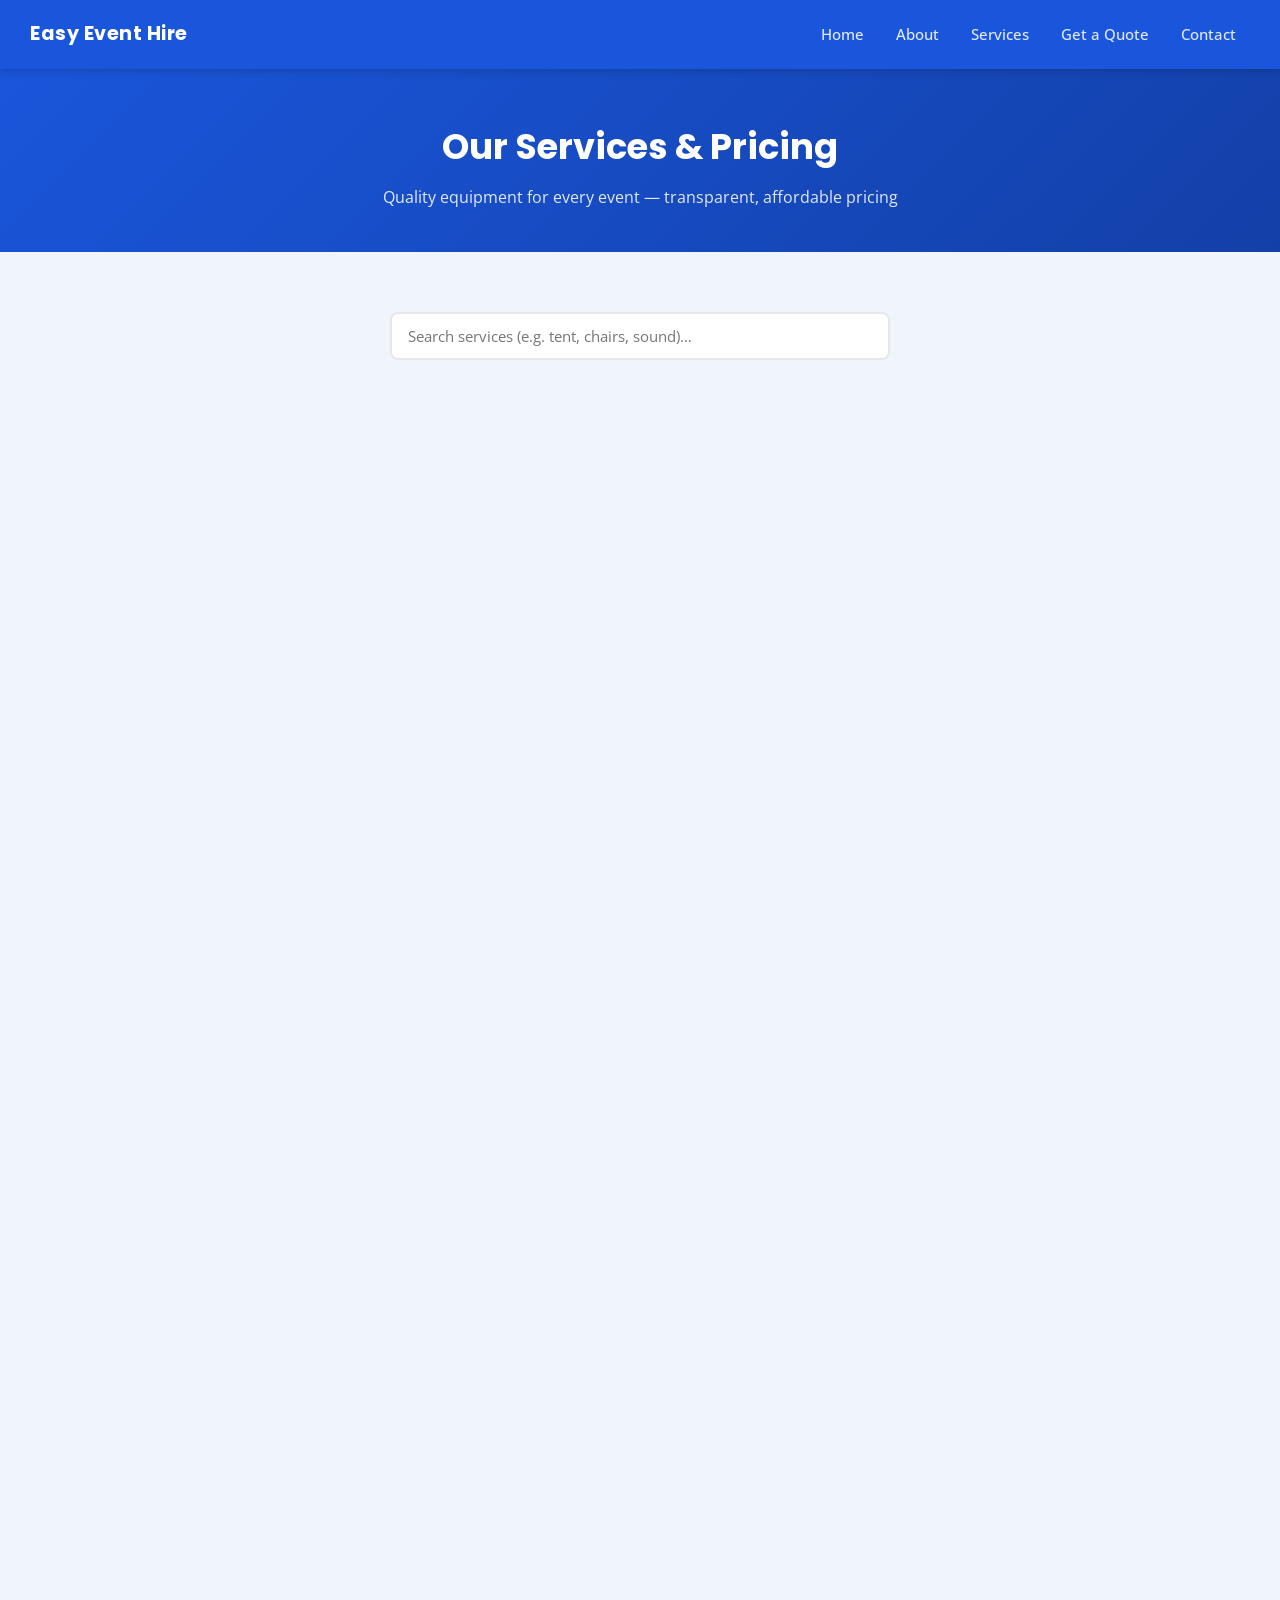
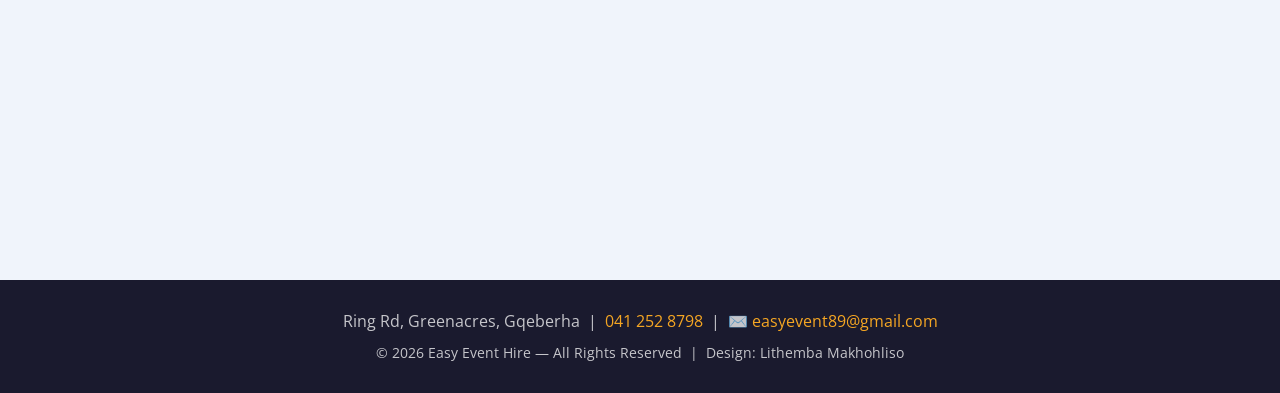
==== services.html @ b0076ef0 "update all files" ====
<!DOCTYPE html>
<html lang="en">
<head>
  <meta charset="UTF-8">
  <meta name="viewport" content="width=device-width, initial-scale=1.0">
  <title>Services &amp; Pricing – Easy Event Hire Gqeberha</title>
  <meta name="description" content="Browse Easy Event Hire's full range of event equipment: tents, chairs, tables, sound systems, and mobile fridges. Transparent pricing for Gqeberha and Eastern Cape.">
  <meta name="keywords" content="event hire services, tent hire prices, chair hire Gqeberha, sound system hire, mobile fridge hire Eastern Cape">
  <meta name="robots" content="index, follow">
  <link rel="canonical" href="https://easyeventhire.co.za/services.html">
  <link rel="stylesheet" href="./CSS/style.css">
</head>
<body>

  <nav>
    <a href="index.html" class="nav-brand"> Easy Event Hire</a>
    <button class="hamburger" aria-label="Toggle menu" aria-expanded="false">
      <span></span><span></span><span></span>
    </button>
    <ul class="nav-links">
      <li><a href="index.html">Home</a></li>
      <li><a href="about.html">About</a></li>
      <li><a href="services.html">Services</a></li>
      <li><a href="enquiry.html">Get a Quote</a></li>
      <li><a href="contact.html">Contact</a></li>
    </ul>
  </nav>

  <div class="page-hero">
    <h1>Our Services &amp; Pricing</h1>
    <p>Quality equipment for every event — transparent, affordable pricing</p>
  </div>

  <main>
    <!-- Search Bar -->
    <section class="section" style="padding-bottom:0;">
      <div class="container">
        <div class="search-bar">
          <input type="text" id="service-search" placeholder="Search services (e.g. tent, chairs, sound)…" aria-label="Search services">
          <button class="btn btn-blue" id="search-clear" style="display:none;" onclick="clearSearch()">Clear</button>
        </div>
        <p id="no-results" style="text-align:center; color:#6b7280; display:none;">No services match your search.</p>
      </div>
    </section>

    <!-- Service Cards -->
    <section class="section fade-in">
      <div class="container">
        <div class="cards-grid" id="services-grid">
          <div class="card service-card" data-keywords="tent tents outdoor marquee canopy shelter">
            <div class="card-icon"></div>
            <h3>Tents / Marquees</h3>
            <p>Large outdoor tents suitable for 50–500 guests. Includes setup and takedown.</p>
            <p style="margin-top:12px; font-weight:700; color:#1a56db;">From R 1 800 / day</p>
            <a href="enquiry.html" class="btn btn-blue" style="margin-top:16px; display:inline-block;">Book Now</a>
          </div>
          <div class="card service-card" data-keywords="chairs seating sitting furniture tables">
            <div class="card-icon"></div>
            <h3>Chairs &amp; Tables</h3>
            <p>White plastic chairs and folding tables. Suitable for any event size.</p>
            <p style="margin-top:12px; font-weight:700; color:#1a56db;">Chairs R 350 / 50 &nbsp;|&nbsp; Tables R 400 / 10</p>
            <a href="enquiry.html" class="btn btn-blue" style="margin-top:16px; display:inline-block;">Book Now</a>
          </div>
          <div class="card service-card" data-keywords="sound system music audio speaker pa dj">
            <div class="card-icon"></div>
            <h3>Sound System</h3>
            <p>Professional PA speakers, microphones, amplifier, and DJ setup included.</p>
            <p style="margin-top:12px; font-weight:700; color:#1a56db;">From R 1 200 / day</p>
            <a href="enquiry.html" class="btn btn-blue" style="margin-top:16px; display:inline-block;">Book Now</a>
          </div>
          <div class="card service-card" data-keywords="fridge mobile cooler drinks cold beverages">
            <div class="card-icon"></div>
            <h3>Mobile Fridge</h3>
            <p>Large-capacity mobile refrigerator perfect for drinks and food at outdoor events.</p>
            <p style="margin-top:12px; font-weight:700; color:#1a56db;">From R 950 / day</p>
            <a href="enquiry.html" class="btn btn-blue" style="margin-top:16px; display:inline-block;">Book Now</a>
          </div>
          <div class="card service-card" data-keywords="generator power electricity backup">
            <div class="card-icon"></div>
            <h3>Generator</h3>
            <p>Reliable diesel generator for areas without stable power supply.</p>
            <p style="margin-top:12px; font-weight:700; color:#1a56db;">From R 750 / day</p>
            <a href="enquiry.html" class="btn btn-blue" style="margin-top:16px; display:inline-block;">Book Now</a>
          </div>
          <div class="card service-card" data-keywords="lighting lights led decor fairy lights">
            <div class="card-icon"></div>
            <h3>Event Lighting</h3>
            <p>LED fairy lights, spotlights, and dance-floor lighting packages.</p>
            <p style="margin-top:12px; font-weight:700; color:#1a56db;">From R 600 / day</p>
            <a href="enquiry.html" class="btn btn-blue" style="margin-top:16px; display:inline-block;">Book Now</a>
          </div>
        </div>
      </div>
    </section>

    <!-- Gallery with Lightbox -->
    <section class="section fade-in" style="background:#fff;">
      <div class="container">
        <h2 class="section-title">Gallery</h2>
        <p class="section-sub">Click any image to view it larger.</p>
        <div class="gallery-grid">
          <div class="gallery-item" data-caption="Large tent setup for outdoor event" tabindex="0" role="button" aria-label="Open large tent image">
            <div class="gallery-placeholder"><span>Tent Setup</span></div>
          </div>
          <div class="gallery-item" data-caption="Chairs arranged for a seated event" tabindex="0" role="button" aria-label="Open chairs image">
            <div class="gallery-placeholder"><span>Chairs</span></div>
          </div>
          <div class="gallery-item" data-caption="Professional sound system and DJ setup" tabindex="0" role="button" aria-label="Open sound system image">
            <div class="gallery-placeholder"><span>Sound System</span></div>
          </div>
          <div class="gallery-item" data-caption="Mobile refrigerator unit" tabindex="0" role="button" aria-label="Open fridge image">
            <div class="gallery-placeholder"><span>Mobile Fridge</span></div>
          </div>
        </div>
      </div>
    </section>

    <section class="section fade-in" style="text-align:center;">
      <div class="container">
        <h2 class="section-title">Need Something Not Listed?</h2>
        <p class="section-sub">Contact us directly — we can source specialised equipment on request.</p>
        <a href="enquiry.html" class="btn btn-primary" style="margin-right:12px;">Get a Quote</a>
        <a href="contact.html" class="btn btn-blue">Contact Us</a>
      </div>
    </section>
  </main>

  <!-- Lightbox -->
  <div class="lightbox" id="lightbox" role="dialog" aria-modal="true" aria-label="Image viewer">
    <div class="lightbox-inner">
      <button class="lightbox-close" id="lb-close" aria-label="Close">✕</button>
      <img id="lb-img" src="" alt="" style="min-height:180px; background:#dde8ff; border-radius:8px;">
      <p class="lightbox-caption" id="lb-caption"></p>
    </div>
  </div>

  <footer>
    <p> Ring Rd, Greenacres, Gqeberha &nbsp;|&nbsp;  <a href="tel:0412528798">041 252 8798</a> &nbsp;|&nbsp; ✉️ <a href="mailto:easyevent89@gmail.com">easyevent89@gmail.com</a></p>
    <p class="footer-copy">&copy; 2026 Easy Event Hire — All Rights Reserved &nbsp;|&nbsp; Design: Lithemba Makhohliso</p>
  </footer>

  <script src="./js/main.js"></script>
  <script>
    // ── Service search filter ────────────────────
    const searchInput = document.getElementById('service-search');
    const clearBtn    = document.getElementById('search-clear');
    const noResults   = document.getElementById('no-results');

    searchInput.addEventListener('input', () => {
      const q     = searchInput.value.toLowerCase().trim();
      const cards = document.querySelectorAll('.service-card');
      let   shown = 0;

      cards.forEach(card => {
        const kw = card.dataset.keywords + ' ' + card.querySelector('h3').textContent.toLowerCase();
        const visible = !q || kw.includes(q);
        card.style.display = visible ? '' : 'none';
        if (visible) shown++;
      });

      noResults.style.display = shown === 0 ? 'block' : 'none';
      clearBtn.style.display  = q ? 'inline-block' : 'none';
    });

    function clearSearch() {
      searchInput.value = '';
      searchInput.dispatchEvent(new Event('input'));
    }

    // Gallery lightbox with placeholder support
    document.querySelectorAll('.gallery-item').forEach(item => {
      const activate = () => {
        const caption = item.dataset.caption || '';
        document.getElementById('lb-img').src = '';
        document.getElementById('lb-img').alt = caption;
        document.getElementById('lb-img').style.cssText = 'min-height:160px; background:#dde8ff; border-radius:8px; width:100%;';
        document.getElementById('lb-caption').textContent = caption;
        document.getElementById('lightbox').classList.add('active');
        document.body.style.overflow = 'hidden';
      };
      item.addEventListener('click', activate);
      item.addEventListener('keydown', e => { if (e.key === 'Enter' || e.key === ' ') activate(); });
    });

    document.getElementById('lb-close').addEventListener('click', () => {
      document.getElementById('lightbox').classList.remove('active');
      document.body.style.overflow = '';
    });

    document.getElementById('lightbox').addEventListener('click', e => {
      if (e.target === document.getElementById('lightbox')) {
        document.getElementById('lightbox').classList.remove('active');
        document.body.style.overflow = '';
      }
    });
  </script>
</body>
</html>
---- CSS/style.css ----
/* =========================
   EASY EVENT HIRE - PART 3
   ========================= */

@import url('https://fonts.googleapis.com/css2?family=Poppins:wght@400;600;700&family=Open+Sans:wght@400;500&display=swap');

/* CSS Variables */
:root {
  --blue:       #1a56db;
  --blue-dark:  #1340a8;
  --gold:       #f5a623;
  --bg:         #f0f4fb;
  --white:      #ffffff;
  --dark:       #1a1a2e;
  --grey:       #6b7280;
  --light-grey: #e5e7eb;
  --radius:     8px;
  --shadow:     0 4px 16px rgba(0,0,0,0.10);
  --transition: 0.25s ease;
}

*, *::before, *::after { margin:0; padding:0; box-sizing:border-box; }

html, body { height:100%; }

body {
  font-family: 'Open Sans', sans-serif;
  background-color: var(--bg);
  color: var(--dark);
  line-height: 1.7;
  display: flex;
  flex-direction: column;
  min-height: 100vh;
}

/* ── Navigation ─────────────────────────────────── */
nav {
  background-color: var(--blue);
  padding: 0 30px;
  display: flex;
  align-items: center;
  justify-content: space-between;
  position: sticky;
  top: 0;
  z-index: 1000;
  box-shadow: 0 2px 8px rgba(0,0,0,0.18);
}

.nav-brand {
  font-family: 'Poppins', sans-serif;
  font-weight: 700;
  color: var(--white);
  font-size: 1.2rem;
  text-decoration: none;
  padding: 18px 0;
  letter-spacing: 0.5px;
}

.nav-links {
  display: flex;
  gap: 4px;
  list-style: none;
}

.nav-links a {
  color: rgba(255,255,255,0.88);
  text-decoration: none;
  padding: 8px 14px;
  border-radius: var(--radius);
  font-size: 0.95rem;
  font-weight: 500;
  transition: background var(--transition), color var(--transition);
}

.nav-links a:hover,
.nav-links a.active {
  background: rgba(255,255,255,0.15);
  color: var(--white);
}

.hamburger {
  display: none;
  flex-direction: column;
  gap: 5px;
  cursor: pointer;
  background: none;
  border: none;
  padding: 8px;
}

.hamburger span {
  display: block;
  width: 26px;
  height: 3px;
  background: var(--white);
  border-radius: 2px;
  transition: all var(--transition);
}

/* ── Hero / Banner ───────────────────────────────── */
.hero {
  background: linear-gradient(135deg, var(--blue) 0%, var(--blue-dark) 60%, #0b2a78 100%);
  color: var(--white);
  text-align: center;
  padding: 80px 20px 60px;
}

.hero h1 {
  font-family: 'Poppins', sans-serif;
  font-size: 2.8rem;
  font-weight: 700;
  margin-bottom: 16px;
  line-height: 1.2;
}

.hero p {
  font-size: 1.15rem;
  max-width: 560px;
  margin: 0 auto 30px;
  opacity: 0.9;
}

.hero-btns {
  display: flex;
  gap: 16px;
  justify-content: center;
  flex-wrap: wrap;
}

/* ── Buttons ─────────────────────────────────────── */
.btn {
  display: inline-block;
  padding: 12px 28px;
  border-radius: var(--radius);
  font-weight: 600;
  font-size: 0.95rem;
  cursor: pointer;
  transition: all var(--transition);
  text-decoration: none;
  border: 2px solid transparent;
}

.btn-primary {
  background: var(--gold);
  color: var(--dark);
  border-color: var(--gold);
}

.btn-primary:hover {
  background: #e0951a;
  border-color: #e0951a;
  transform: translateY(-2px);
  box-shadow: 0 6px 18px rgba(245,166,35,0.35);
}

.btn-outline {
  background: transparent;
  color: var(--white);
  border-color: rgba(255,255,255,0.7);
}

.btn-outline:hover {
  background: rgba(255,255,255,0.12);
  border-color: var(--white);
}

.btn-blue {
  background: var(--blue);
  color: var(--white);
  border-color: var(--blue);
}

.btn-blue:hover {
  background: var(--blue-dark);
  border-color: var(--blue-dark);
  transform: translateY(-2px);
}

/* ── Section Layout ──────────────────────────────── */
main { flex: 1; }

.section {
  padding: 60px 20px;
}

.section-title {
  font-family: 'Poppins', sans-serif;
  font-size: 2rem;
  font-weight: 700;
  text-align: center;
  color: var(--blue);
  margin-bottom: 10px;
}

.section-sub {
  text-align: center;
  color: var(--grey);
  margin-bottom: 40px;
  font-size: 1rem;
}

.container {
  max-width: 1100px;
  margin: 0 auto;
}

/* ── Cards Grid ──────────────────────────────────── */
.cards-grid {
  display: grid;
  grid-template-columns: repeat(auto-fit, minmax(240px, 1fr));
  gap: 24px;
  margin-top: 20px;
}

.card {
  background: var(--white);
  border-radius: var(--radius);
  padding: 28px 24px;
  box-shadow: var(--shadow);
  transition: transform var(--transition), box-shadow var(--transition);
  text-align: center;
}

.card:hover {
  transform: translateY(-5px);
  box-shadow: 0 10px 28px rgba(0,0,0,0.13);
}

.card-icon {
  font-size: 2.4rem;
  margin-bottom: 14px;
}

.card h3 {
  font-family: 'Poppins', sans-serif;
  font-size: 1.15rem;
  margin-bottom: 8px;
  color: var(--dark);
}

.card p {
  color: var(--grey);
  font-size: 0.92rem;
  text-align: center;
  margin: 0;
}

/* ── Why Choose Us List ──────────────────────────── */
.why-list {
  display: grid;
  grid-template-columns: repeat(auto-fit, minmax(200px, 1fr));
  gap: 16px;
  list-style: none;
  max-width: 900px;
  margin: 0 auto;
}

.why-list li {
  background: var(--white);
  padding: 18px 20px;
  border-radius: var(--radius);
  box-shadow: var(--shadow);
  font-weight: 500;
  display: flex;
  align-items: center;
  gap: 10px;
  border-left: 4px solid var(--blue);
}

.why-list li::before {
  content: '✓';
  color: var(--blue);
  font-weight: 700;
  font-size: 1.1rem;
}

/* ── Accordion ───────────────────────────────────── */
.accordion {
  max-width: 750px;
  margin: 0 auto;
}

.accordion-item {
  background: var(--white);
  border-radius: var(--radius);
  box-shadow: var(--shadow);
  margin-bottom: 12px;
  overflow: hidden;
}

.accordion-btn {
  width: 100%;
  background: none;
  border: none;
  padding: 18px 24px;
  text-align: left;
  font-family: 'Poppins', sans-serif;
  font-size: 1rem;
  font-weight: 600;
  cursor: pointer;
  display: flex;
  justify-content: space-between;
  align-items: center;
  color: var(--dark);
  transition: background var(--transition);
}

.accordion-btn:hover { background: var(--bg); }
.accordion-btn.open { color: var(--blue); }

.accordion-icon {
  font-size: 1.3rem;
  transition: transform var(--transition);
  color: var(--blue);
}

.accordion-btn.open .accordion-icon { transform: rotate(45deg); }

.accordion-body {
  max-height: 0;
  overflow: hidden;
  transition: max-height 0.35s ease, padding 0.2s;
  padding: 0 24px;
  color: var(--grey);
  font-size: 0.95rem;
  line-height: 1.7;
}

.accordion-body.open {
  max-height: 300px;
  padding: 4px 24px 18px;
}

/* ── Services Search ─────────────────────────────── */
.search-bar {
  display: flex;
  gap: 10px;
  max-width: 500px;
  margin: 0 auto 32px;
}

.search-bar input {
  flex: 1;
  padding: 12px 16px;
  border: 2px solid var(--light-grey);
  border-radius: var(--radius);
  font-size: 0.95rem;
  transition: border-color var(--transition);
  font-family: 'Open Sans', sans-serif;
}

.search-bar input:focus {
  outline: none;
  border-color: var(--blue);
}

/* ── Gallery / Lightbox ──────────────────────────── */
.gallery-grid {
  display: grid;
  grid-template-columns: repeat(auto-fit, minmax(200px, 1fr));
  gap: 16px;
  max-width: 900px;
  margin: 0 auto;
}

.gallery-item {
  border-radius: var(--radius);
  overflow: hidden;
  cursor: pointer;
  aspect-ratio: 4/3;
  background: var(--light-grey);
  position: relative;
  box-shadow: var(--shadow);
  transition: transform var(--transition);
}

.gallery-item:hover { transform: scale(1.03); }

.gallery-item img {
  width: 100%;
  height: 100%;
  object-fit: cover;
  display: block;
}

.gallery-placeholder {
  width: 100%;
  height: 100%;
  display: flex;
  align-items: center;
  justify-content: center;
  flex-direction: column;
  gap: 8px;
  background: linear-gradient(135deg, #dde8ff, #c3d4f7);
  color: var(--blue);
  font-size: 2rem;
}

.gallery-placeholder span {
  font-size: 0.8rem;
  font-weight: 600;
  text-align: center;
  color: var(--grey);
}

/* Lightbox */
.lightbox {
  display: none;
  position: fixed;
  inset: 0;
  background: rgba(0,0,0,0.85);
  z-index: 9999;
  align-items: center;
  justify-content: center;
  padding: 20px;
}

.lightbox.active { display: flex; }

.lightbox-inner {
  position: relative;
  max-width: 700px;
  width: 100%;
  background: var(--white);
  border-radius: var(--radius);
  padding: 24px;
  text-align: center;
  animation: fadeIn 0.25s ease;
}

@keyframes fadeIn { from { opacity:0; transform: scale(0.95); } to { opacity:1; transform: scale(1); } }

.lightbox-inner img {
  width: 100%;
  border-radius: var(--radius);
  margin-bottom: 12px;
}

.lightbox-caption {
  font-size: 1rem;
  font-weight: 600;
  color: var(--dark);
}

.lightbox-close {
  position: absolute;
  top: -12px;
  right: -12px;
  background: var(--blue);
  color: var(--white);
  border: none;
  width: 34px;
  height: 34px;
  border-radius: 50%;
  font-size: 1.1rem;
  cursor: pointer;
  display: flex;
  align-items: center;
  justify-content: center;
}

/* ── Forms ───────────────────────────────────────── */
.form-wrapper {
  background: var(--white);
  max-width: 600px;
  margin: 0 auto;
  padding: 40px;
  border-radius: var(--radius);
  box-shadow: var(--shadow);
}

.form-group {
  margin-bottom: 20px;
}

.form-group label {
  display: block;
  font-weight: 600;
  font-size: 0.9rem;
  margin-bottom: 6px;
  color: var(--dark);
}

.form-group input,
.form-group textarea,
.form-group select {
  width: 100%;
  padding: 11px 14px;
  border: 2px solid var(--light-grey);
  border-radius: var(--radius);
  font-size: 0.95rem;
  font-family: 'Open Sans', sans-serif;
  transition: border-color var(--transition), box-shadow var(--transition);
  background: var(--white);
  color: var(--dark);
}

.form-group input:focus,
.form-group textarea:focus,
.form-group select:focus {
  outline: none;
  border-color: var(--blue);
  box-shadow: 0 0 0 3px rgba(26,86,219,0.12);
}

.form-group input.error,
.form-group textarea.error,
.form-group select.error {
  border-color: #e3342f;
}

.error-msg {
  color: #e3342f;
  font-size: 0.82rem;
  margin-top: 4px;
  display: none;
}

.error-msg.show { display: block; }

.success-box {
  display: none;
  background: #d1fae5;
  border: 1px solid #6ee7b7;
  border-radius: var(--radius);
  padding: 20px 24px;
  margin-top: 20px;
  color: #065f46;
  font-weight: 500;
}

.success-box.show { display: block; }

.form-row {
  display: grid;
  grid-template-columns: 1fr 1fr;
  gap: 16px;
}

.quote-result {
  display: none;
  background: linear-gradient(135deg, #e8f0fe, #dde8ff);
  border-radius: var(--radius);
  padding: 24px;
  margin-top: 20px;
  border-left: 5px solid var(--blue);
}

.quote-result.show { display: block; }

.quote-result h3 {
  font-family: 'Poppins', sans-serif;
  margin-bottom: 14px;
  color: var(--blue);
}

.quote-line {
  display: flex;
  justify-content: space-between;
  padding: 8px 0;
  border-bottom: 1px solid rgba(0,0,0,0.07);
  font-size: 0.95rem;
}

.quote-line:last-child { border-bottom: none; }
.quote-line strong { color: var(--dark); }

/* ── Contact Info ────────────────────────────────── */
.contact-grid {
  display: grid;
  grid-template-columns: 1fr 1fr;
  gap: 40px;
  max-width: 1000px;
  margin: 0 auto;
  align-items: start;
}

.contact-info-card {
  background: var(--white);
  padding: 32px;
  border-radius: var(--radius);
  box-shadow: var(--shadow);
}

.contact-info-card h2 {
  font-family: 'Poppins', sans-serif;
  color: var(--blue);
  margin-bottom: 24px;
}

.info-item {
  display: flex;
  align-items: flex-start;
  gap: 14px;
  margin-bottom: 20px;
}

.info-icon {
  font-size: 1.4rem;
  margin-top: 2px;
}

.info-item strong { display: block; font-size: 0.88rem; color: var(--grey); text-transform: uppercase; letter-spacing: 0.5px; }
.info-item span { font-size: 0.98rem; color: var(--dark); }

.map-wrap iframe {
  width: 100%;
  height: 380px;
  border-radius: var(--radius);
  display: block;
  border: none;
  box-shadow: var(--shadow);
}

/* ── About page ──────────────────────────────────── */
.about-hero {
  background: linear-gradient(135deg, var(--blue) 0%, var(--blue-dark) 100%);
  color: var(--white);
  padding: 60px 20px;
  text-align: center;
}

.about-hero h1 {
  font-family: 'Poppins', sans-serif;
  font-size: 2.4rem;
  margin-bottom: 12px;
}

.team-grid {
  display: grid;
  grid-template-columns: repeat(auto-fit, minmax(200px, 1fr));
  gap: 24px;
  max-width: 900px;
  margin: 0 auto;
}

.team-card {
  background: var(--white);
  border-radius: var(--radius);
  padding: 28px 20px;
  text-align: center;
  box-shadow: var(--shadow);
}

.team-avatar {
  width: 70px;
  height: 70px;
  border-radius: 50%;
  background: linear-gradient(135deg, var(--blue), var(--blue-dark));
  color: var(--white);
  font-size: 1.8rem;
  display: flex;
  align-items: center;
  justify-content: center;
  margin: 0 auto 14px;
}

/* ── Page Hero (non-home) ────────────────────────── */
.page-hero {
  background: linear-gradient(135deg, var(--blue), var(--blue-dark));
  color: var(--white);
  padding: 48px 20px 40px;
  text-align: center;
}

.page-hero h1 {
  font-family: 'Poppins', sans-serif;
  font-size: 2.2rem;
  margin-bottom: 8px;
}

.page-hero p {
  opacity: 0.88;
  font-size: 1rem;
}

/* ── Footer ──────────────────────────────────────── */
footer {
  background-color: var(--dark);
  color: rgba(255,255,255,0.75);
  text-align: center;
  padding: 28px 20px;
  margin-top: auto;
}

footer a { color: var(--gold); text-decoration: none; }
footer a:hover { text-decoration: underline; }
footer .footer-copy { font-size: 0.88rem; margin-top: 6px; }

/* ── Animations ──────────────────────────────────── */
.fade-in {
  opacity: 0;
  transform: translateY(20px);
  transition: opacity 0.55s ease, transform 0.55s ease;
}

.fade-in.visible {
  opacity: 1;
  transform: translateY(0);
}

/* ── Responsive ──────────────────────────────────── */
@media (max-width: 768px) {
  .hamburger { display: flex; }

  .nav-links {
    display: none;
    position: absolute;
    top: 60px;
    left: 0;
    right: 0;
    background: var(--blue);
    flex-direction: column;
    padding: 12px 20px 20px;
    gap: 4px;
  }

  .nav-links.open { display: flex; }

  .hero h1 { font-size: 2rem; }
  .contact-grid { grid-template-columns: 1fr; }
  .form-row { grid-template-columns: 1fr; }
  .form-wrapper { padding: 24px; }
}

@media (prefers-reduced-motion: reduce) {
  .fade-in { transition: none; opacity: 1; transform: none; }
  * { transition: none !important; animation: none !important; }
}
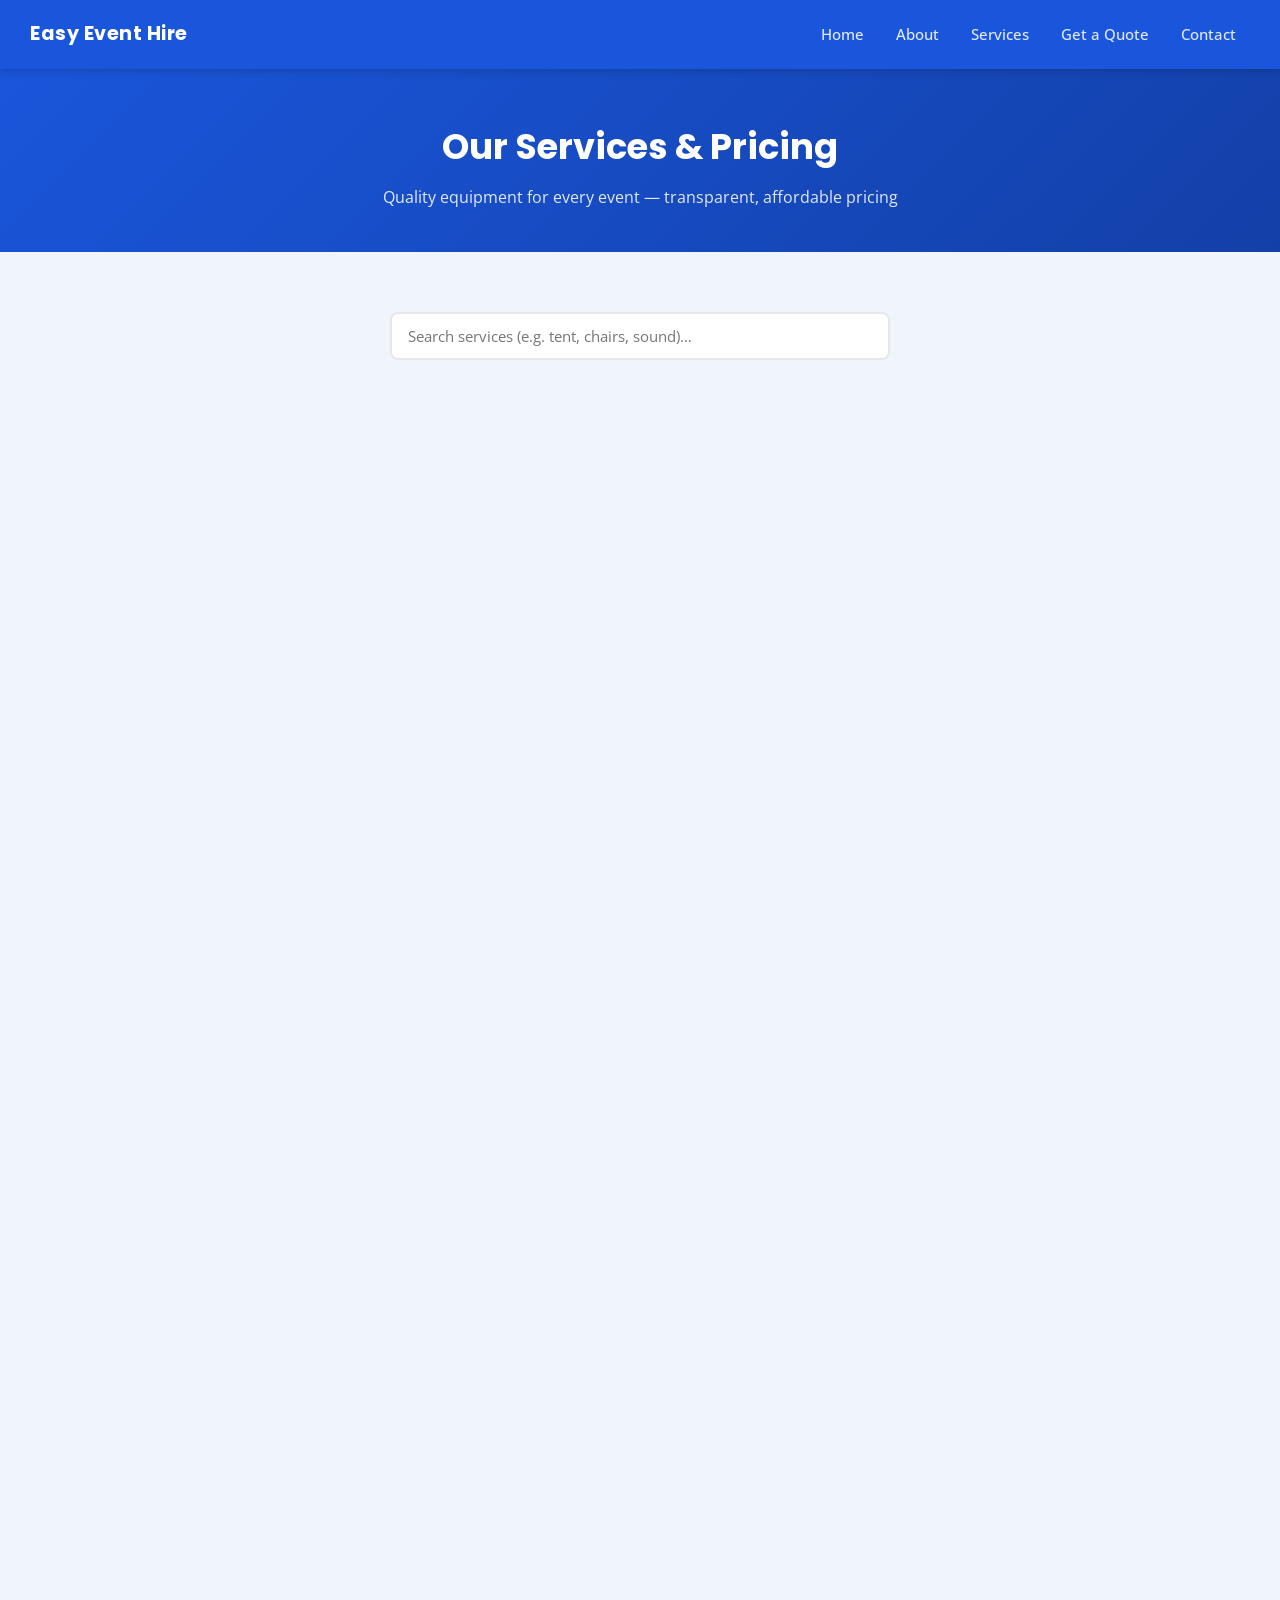
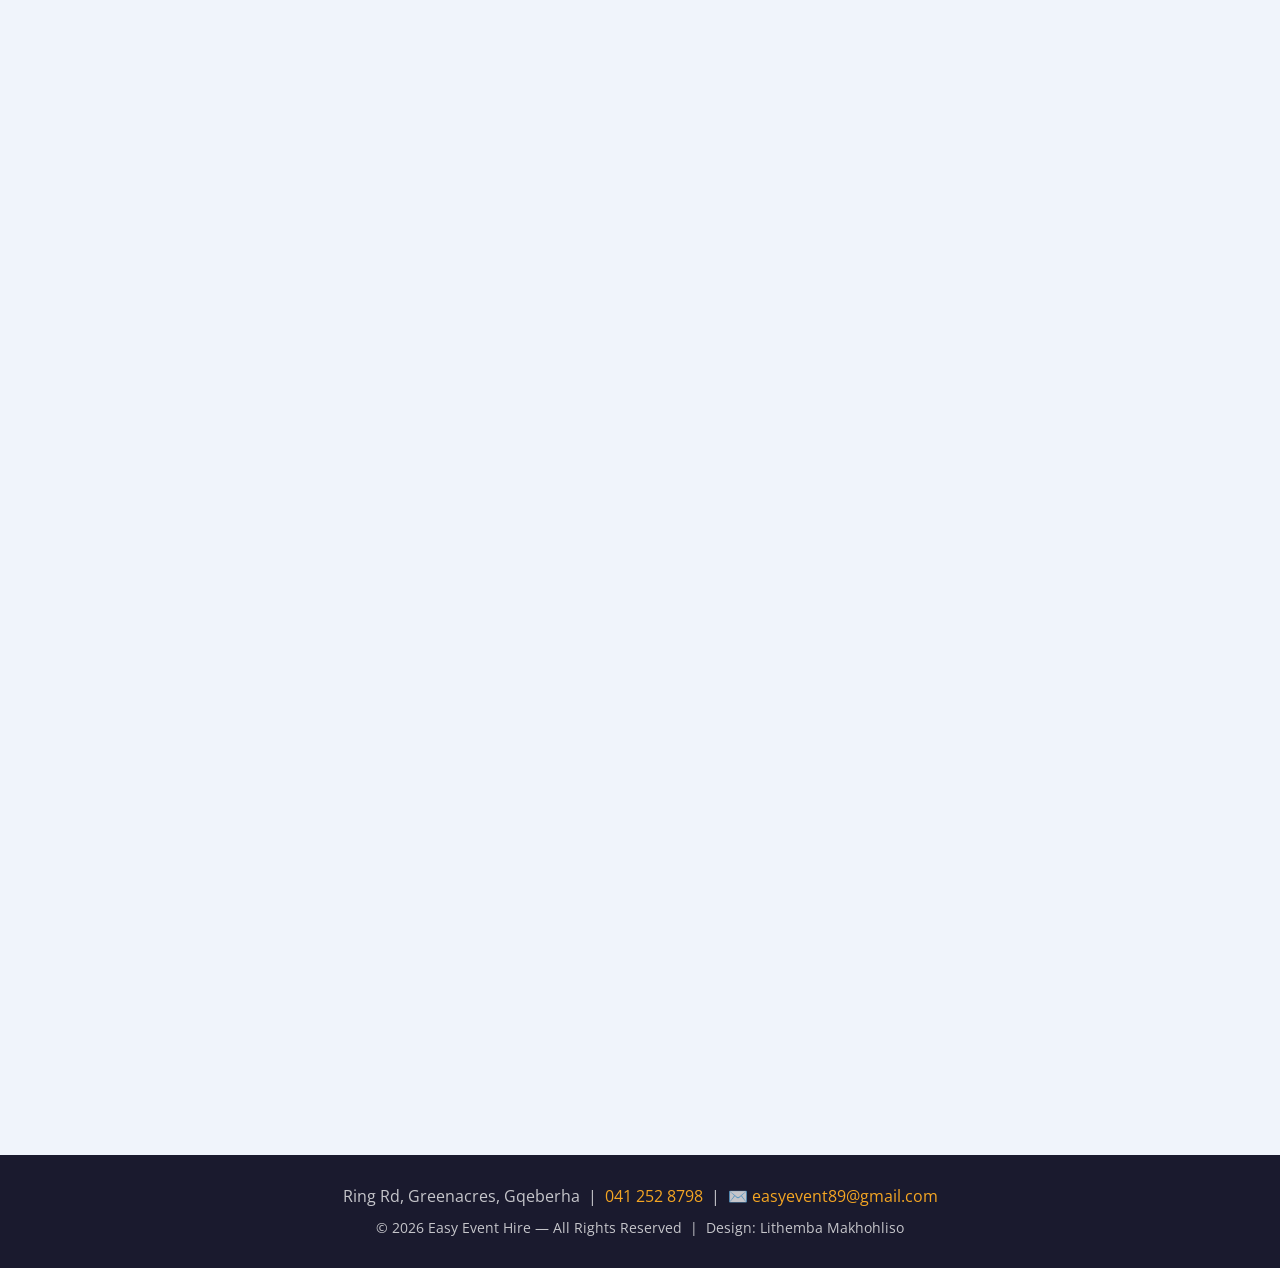
==== commit c5953d44: "Enhance gallery section with images of services Added images to the gallery section for better visua" ====
--- a/services.html
+++ b/services.html
@@ -98,10 +98,20 @@
       <div class="container">
         <h2 class="section-title">Gallery</h2>
         <p class="section-sub">Click any image to view it larger.</p>
-        <div class="gallery-grid">
-          <div class="gallery-item" data-caption="Large tent setup for outdoor event" tabindex="0" role="button" aria-label="Open large tent image">
-            <div class="gallery-placeholder"><span>Tent Setup</span></div>
-          </div>
+       <div class="gallery-grid">
+  <div class="gallery-item" data-caption="Large tent setup for outdoor event" tabindex="0" role="button" aria-label="Open tent image">
+    <img src="images/tent.jpg" alt="Large tent setup for outdoor event">
+  </div>
+  <div class="gallery-item" data-caption="Chairs arranged for a seated event" tabindex="0" role="button" aria-label="Open chairs image">
+    <img src="images/chairs.jpg" alt="Chairs arranged for a seated event">
+  </div>
+  <div class="gallery-item" data-caption="Professional sound system and DJ setup" tabindex="0" role="button" aria-label="Open sound system image">
+    <img src="images/sound-system.jpg" alt="Professional sound system and DJ setup">
+  </div>
+  <div class="gallery-item" data-caption="Mobile refrigerator unit" tabindex="0" role="button" aria-label="Open fridge image">
+    <img src="images/fridge.jpg" alt="Mobile refrigerator unit">
+  </div>
+</div>
           <div class="gallery-item" data-caption="Chairs arranged for a seated event" tabindex="0" role="button" aria-label="Open chairs image">
             <div class="gallery-placeholder"><span>Chairs</span></div>
           </div>
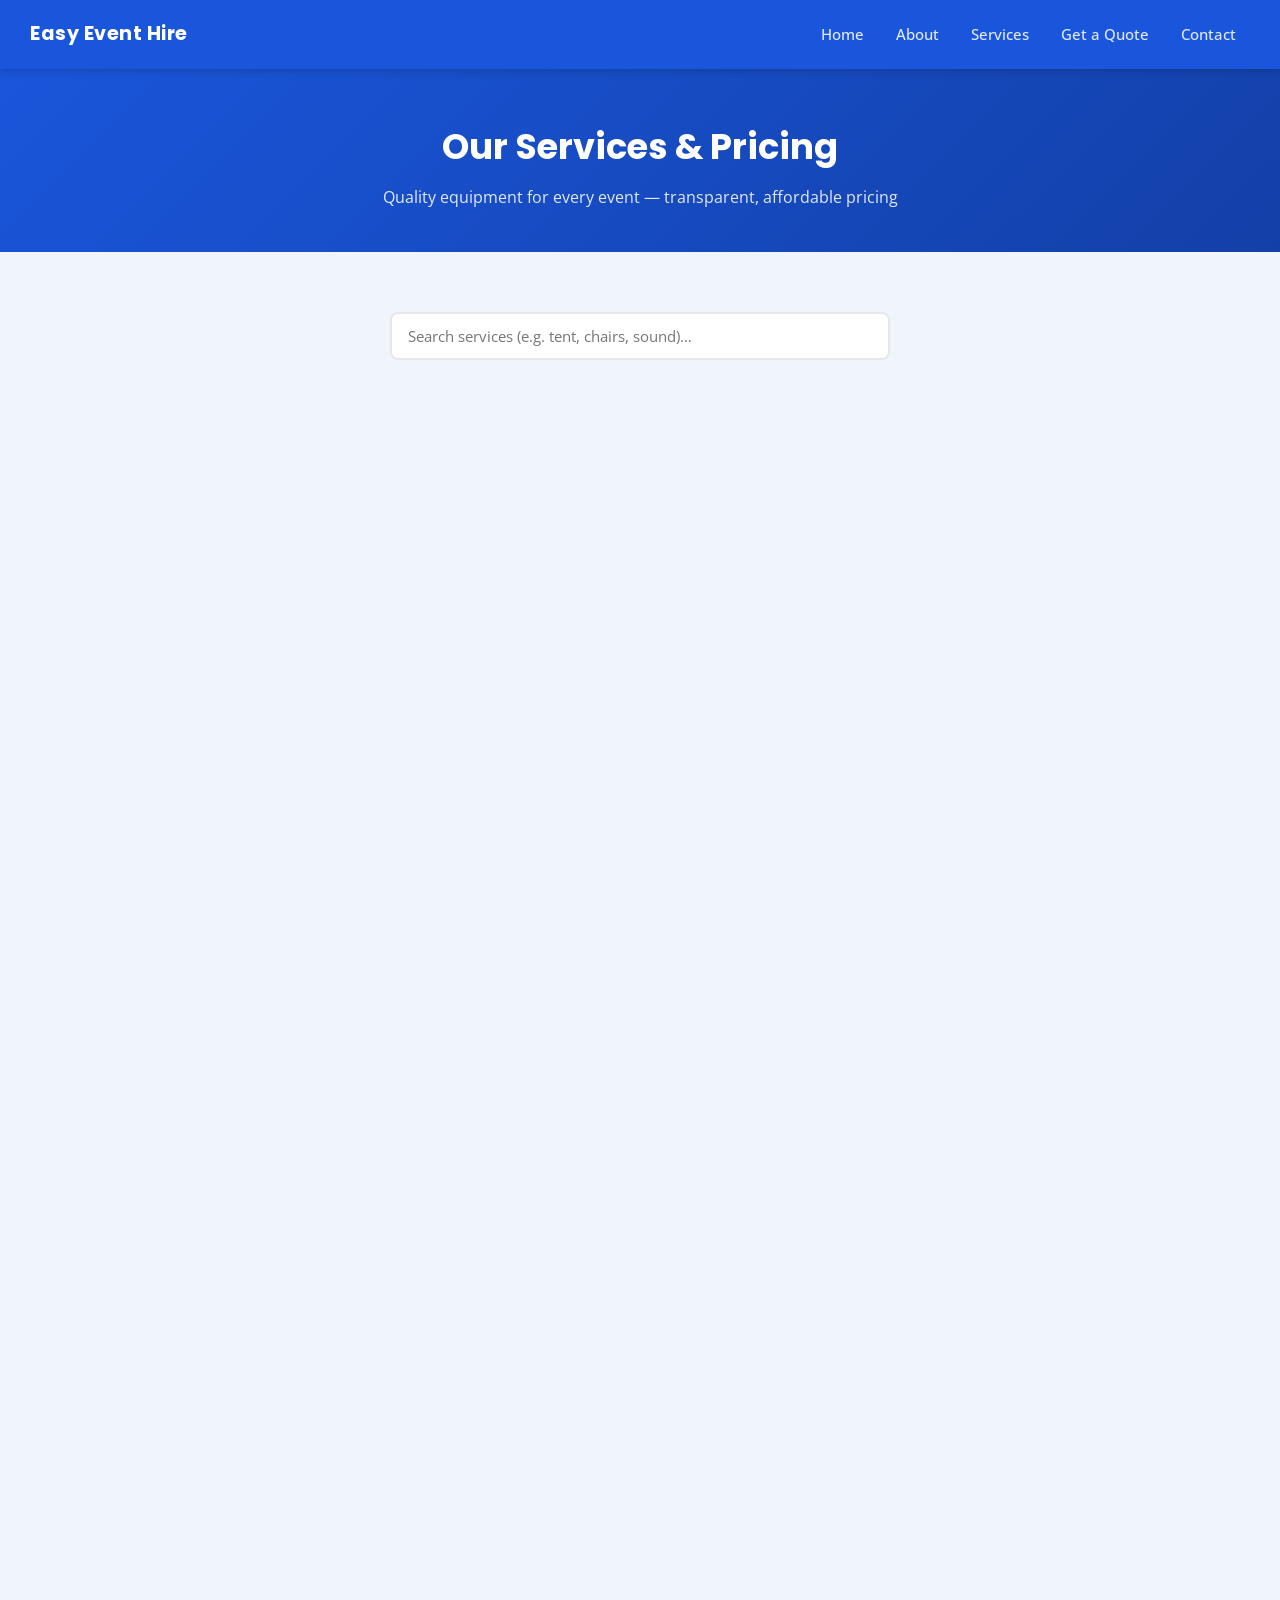
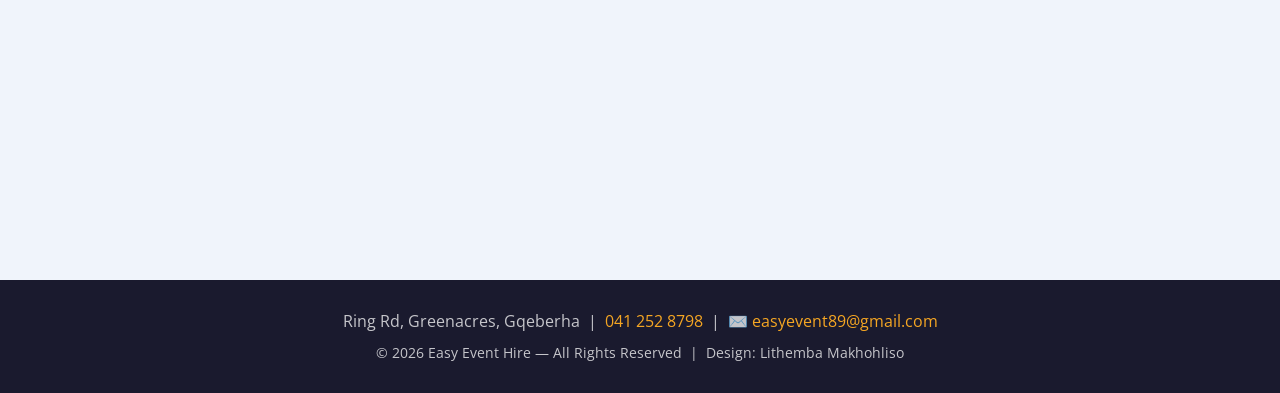
==== commit e22f6c8a: "Remove unused gallery items from services.html Removed several gallery items from the services secti" ====
--- a/services.html
+++ b/services.html
@@ -112,18 +112,7 @@
     <img src="images/fridge.jpg" alt="Mobile refrigerator unit">
   </div>
 </div>
-          <div class="gallery-item" data-caption="Chairs arranged for a seated event" tabindex="0" role="button" aria-label="Open chairs image">
-            <div class="gallery-placeholder"><span>Chairs</span></div>
-          </div>
-          <div class="gallery-item" data-caption="Professional sound system and DJ setup" tabindex="0" role="button" aria-label="Open sound system image">
-            <div class="gallery-placeholder"><span>Sound System</span></div>
-          </div>
-          <div class="gallery-item" data-caption="Mobile refrigerator unit" tabindex="0" role="button" aria-label="Open fridge image">
-            <div class="gallery-placeholder"><span>Mobile Fridge</span></div>
-          </div>
-        </div>
-      </div>
-    </section>
+          
 
     <section class="section fade-in" style="text-align:center;">
       <div class="container">
